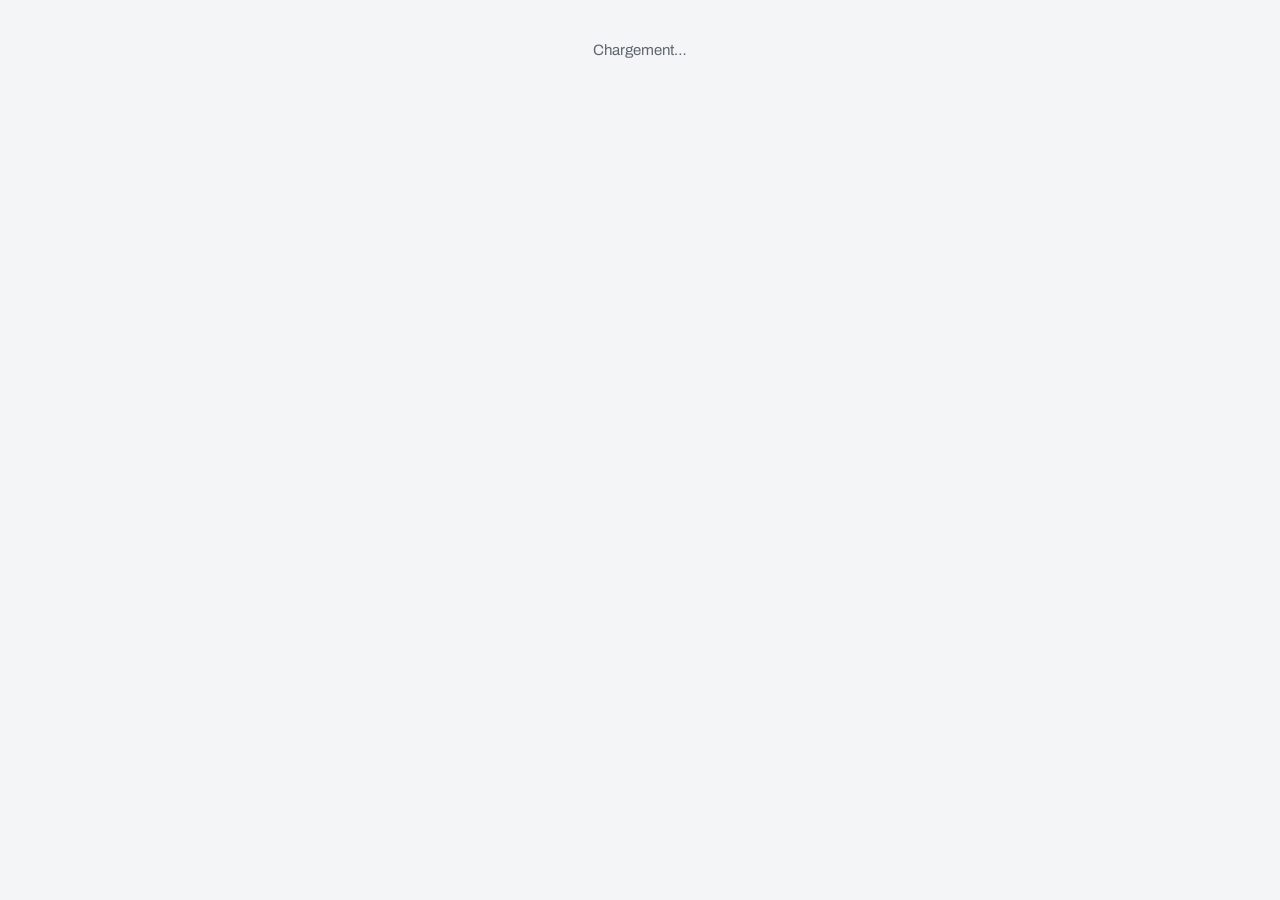
==== index.html @ 8e78c66f "Alfa Operations — application (fichiers racine)" ====
<!doctype html>
<html lang="fr">
<head>
<meta charset="utf-8">
<meta name="viewport" content="width=device-width, initial-scale=1, viewport-fit=cover">
<title>Alfa Operations</title>
<meta name="description" content="Suivi des surveys et du rebranding du réseau de stations-service">
<link rel="icon" href="data:image/svg+xml,%3Csvg xmlns='http://www.w3.org/2000/svg' viewBox='0 0 32 32'%3E%3Crect width='32' height='32' rx='7' fill='%23e8590c'/%3E%3Cpath d='M9 23V9h8a4 4 0 0 1 0 8h-4v6z' fill='%23fff'/%3E%3C/svg%3E">
<link rel="preconnect" href="https://fonts.googleapis.com">
<link href="https://fonts.googleapis.com/css2?family=Archivo:wght@400;500;600;700;800&display=swap" rel="stylesheet">
<link rel="stylesheet" href="https://cdnjs.cloudflare.com/ajax/libs/leaflet/1.9.4/leaflet.min.css">
<link rel="stylesheet" href="styles.css">
<script src="https://cdnjs.cloudflare.com/ajax/libs/leaflet/1.9.4/leaflet.min.js"></script>
<script src="https://cdn.jsdelivr.net/npm/@supabase/supabase-js@2.45.4/dist/umd/supabase.min.js"></script>
<script src="https://cdnjs.cloudflare.com/ajax/libs/xlsx/0.18.5/xlsx.full.min.js"></script>
<script src="config.js"></script>
</head>
<body>
<div id="app">
  <div class="boot">Chargement…</div>
</div>
<div id="toast" class="toast" hidden></div>
<div id="modal" class="modal" hidden><div class="modal-box" role="dialog" aria-modal="true"></div></div>
<div id="lightbox" class="lightbox" hidden><button class="lb-close" aria-label="Fermer">✕</button><img alt=""></div>
<script type="module" src="js/app.js"></script>
</body>
</html>
---- styles.css ----
:root{
  --bg:#f4f5f7; --panel:#ffffff; --ink:#15181d; --muted:#5f6670; --line:#e3e6ea;
  --brand:#e8590c; --brand-ink:#fff; --brand-soft:#fff1e8;
  --ok:#1f8f4e; --ok-soft:#e6f6ec; --warn:#b26a00; --warn-soft:#fff5dd; --bad:#c62828; --bad-soft:#fde8e8;
  --top:#171a1f; --top-ink:#fff;
  --radius:12px; --shadow:0 1px 2px rgba(0,0,0,.06),0 8px 24px rgba(0,0,0,.06);
  --font:"Archivo",system-ui,-apple-system,"Segoe UI",Roboto,sans-serif;
}
*{box-sizing:border-box}
[hidden]{display:none!important}
html,body{margin:0;height:100%}
body{font-family:var(--font);background:var(--bg);color:var(--ink);font-size:15px;line-height:1.45;-webkit-font-smoothing:antialiased}
a{color:var(--brand);text-decoration:none}
button,input,select,textarea{font:inherit;color:inherit}
h1,h2,h3,h4{margin:0;line-height:1.2}
.boot{padding:40px;text-align:center;color:var(--muted)}

/* ---------- layout ---------- */
.topbar{position:sticky;top:0;z-index:50;background:var(--top);color:var(--top-ink);display:flex;align-items:center;gap:14px;padding:0 16px;height:56px}
.topbar .brand{display:flex;align-items:center;gap:10px;font-weight:800;letter-spacing:.2px;white-space:nowrap}
.topbar .brand .logo{width:28px;height:28px;border-radius:7px;background:var(--brand);display:grid;place-items:center;font-weight:800}
.topbar .brand small{display:block;font-weight:500;font-size:11px;opacity:.7;letter-spacing:.6px;text-transform:uppercase}
.topbar nav{display:flex;gap:4px;margin-left:8px;overflow-x:auto}
.topbar nav a{color:#cfd3d9;padding:8px 12px;border-radius:8px;font-weight:600;font-size:14px;white-space:nowrap}
.topbar nav a.active,.topbar nav a:hover{background:#2a2e35;color:#fff}
.topbar .spacer{flex:1}
.topbar .user{display:flex;align-items:center;gap:10px;font-size:13px;color:#cfd3d9}
.topbar .user b{color:#fff}
.topbar .user .role{background:#2a2e35;padding:3px 8px;border-radius:999px;font-size:11px;text-transform:uppercase;letter-spacing:.5px}
.burger{display:none;background:none;border:0;color:#fff;font-size:22px;cursor:pointer}
.page{max-width:1280px;margin:0 auto;padding:20px 16px 60px}
.page.wide{max-width:none;padding:0}

/* ---------- common ---------- */
.card{background:var(--panel);border:1px solid var(--line);border-radius:var(--radius);box-shadow:var(--shadow)}
.card .card-h{display:flex;align-items:center;gap:10px;padding:12px 16px;border-bottom:1px solid var(--line);font-weight:700;font-size:13px;letter-spacing:.5px;text-transform:uppercase;color:var(--muted)}
.card .card-h .grow{flex:1}
.card .card-b{padding:16px}
.btn{display:inline-flex;align-items:center;gap:6px;border:1px solid var(--line);background:#fff;border-radius:9px;padding:8px 14px;font-weight:600;font-size:14px;cursor:pointer;white-space:nowrap}
.btn:hover{background:#f7f8fa}
.btn.primary{background:var(--brand);border-color:var(--brand);color:#fff}
.btn.primary:hover{background:#d14f0a}
.btn.danger{color:var(--bad);border-color:#f3c2c2}
.btn.sm{padding:5px 10px;font-size:13px}
.btn.ghost{border-color:transparent;background:transparent}
.btn[disabled]{opacity:.5;cursor:not-allowed}
.pill{display:inline-block;padding:2px 9px;border-radius:999px;font-size:12px;font-weight:700;background:#eef0f3;color:#3a3f47;white-space:nowrap}
.pill.ok{background:var(--ok-soft);color:var(--ok)}
.pill.warn{background:var(--warn-soft);color:var(--warn)}
.pill.bad{background:var(--bad-soft);color:var(--bad)}
.pill.brand{background:var(--brand-soft);color:var(--brand)}
.pill.lvl{background:#e9edf5;color:#2c4a86}
.muted{color:var(--muted)}
.small{font-size:13px}
.row{display:flex;gap:10px;align-items:center;flex-wrap:wrap}
.grid2{display:grid;grid-template-columns:1fr 1fr;gap:16px}
.grid3{display:grid;grid-template-columns:repeat(3,1fr);gap:16px}
@media (max-width:900px){.grid2,.grid3{grid-template-columns:1fr}}
.field{display:flex;flex-direction:column;gap:4px;margin-bottom:12px}
.field label{font-size:12px;font-weight:700;color:var(--muted);text-transform:uppercase;letter-spacing:.4px}
.field input,.field select,.field textarea{border:1px solid var(--line);border-radius:9px;padding:9px 11px;background:#fff;width:100%}
.field input:focus,.field select:focus,.field textarea:focus{outline:2px solid #ffd3b8;border-color:var(--brand)}
.field textarea{min-height:80px;resize:vertical}
.kv{display:grid;grid-template-columns:1fr 1fr;gap:0}
.kv .k{font-size:11px;font-weight:700;color:var(--muted);text-transform:uppercase;letter-spacing:.4px}
.kv .cell{padding:10px 12px;border-bottom:1px solid var(--line)}
.kv .v{font-weight:600}
@media (max-width:640px){.kv{grid-template-columns:1fr}}
table.tbl{width:100%;border-collapse:collapse;font-size:14px}
table.tbl th{text-align:left;font-size:11px;text-transform:uppercase;letter-spacing:.5px;color:var(--muted);padding:10px 10px;border-bottom:2px solid var(--line);background:#fafbfc;position:sticky;top:56px}
table.tbl td{padding:9px 10px;border-bottom:1px solid var(--line);vertical-align:top}
table.tbl tr:hover td{background:#fafbfc}
table.tbl tr.group td{background:#f0f2f5;font-weight:800;font-size:12px;text-transform:uppercase;letter-spacing:.5px}
.toast{position:fixed;left:50%;bottom:24px;transform:translateX(-50%);background:#1f232a;color:#fff;padding:10px 16px;border-radius:10px;z-index:200;box-shadow:var(--shadow);font-weight:600}
.toast.err{background:var(--bad)}
.modal{position:fixed;inset:0;background:rgba(10,12,16,.55);z-index:150;display:grid;place-items:center;padding:16px}
.modal-box{background:#fff;border-radius:14px;max-width:720px;width:100%;max-height:92vh;overflow:auto;padding:20px}
.modal-box h3{margin-bottom:12px}
.lightbox{position:fixed;inset:0;background:rgba(0,0,0,.92);z-index:300;display:grid;place-items:center}
.lightbox img{max-width:96vw;max-height:94vh;object-fit:contain}
.lb-close{position:absolute;top:14px;right:16px;background:#fff;border:0;border-radius:50%;width:38px;height:38px;font-size:18px;cursor:pointer}
.empty{padding:30px;text-align:center;color:var(--muted)}
.note{background:#fbfbfc;border-left:3px solid var(--brand);padding:10px 12px;border-radius:6px;font-style:italic;color:#3a3f47}
.warnbox{background:var(--warn-soft);border:1px solid #f1dfae;color:#6b4300;padding:10px 12px;border-radius:9px}

/* ---------- login ---------- */
.login{min-height:100vh;display:grid;place-items:center;background:linear-gradient(160deg,#171a1f,#2a2e35)}
.login .box{background:#fff;border-radius:16px;padding:32px;width:min(420px,94vw);box-shadow:0 20px 60px rgba(0,0,0,.4)}
.login .box h1{font-size:22px;margin-bottom:4px}
.login .box p.sub{color:var(--muted);margin:0 0 20px}
.login .err{color:var(--bad);font-weight:600;margin:8px 0}

/* ---------- map page ---------- */
.mapwrap{display:grid;grid-template-columns:380px 1fr;height:calc(100vh - 56px)}
.side{border-right:1px solid var(--line);background:#fff;display:flex;flex-direction:column;min-height:0}
.side .kpis{display:grid;grid-template-columns:repeat(3,1fr);border-bottom:1px solid var(--line)}
.side .kpis div{padding:12px 10px;text-align:center;border-right:1px solid var(--line)}
.side .kpis div:last-child{border-right:0}
.side .kpis b{display:block;font-size:22px;font-weight:800}
.side .kpis span{font-size:11px;text-transform:uppercase;letter-spacing:.5px;color:var(--muted)}
.side .filters{padding:10px 12px;border-bottom:1px solid var(--line);display:grid;grid-template-columns:1fr 1fr;gap:8px}
.side .filters input,.side .filters select{border:1px solid var(--line);border-radius:8px;padding:7px 9px;width:100%;font-size:13px}
.side .filters .full{grid-column:1/-1}
.side .list{overflow:auto;flex:1}
.srow{display:flex;align-items:center;gap:10px;padding:10px 12px;border-bottom:1px solid var(--line);cursor:pointer}
.srow:hover{background:#fafbfc}
.srow .dot{width:10px;height:10px;border-radius:50%;flex:none}
.srow .nm{font-weight:700;font-size:14px}
.srow .sub{font-size:12px;color:var(--muted)}
.srow .grow{flex:1;min-width:0}
.srow .pill{font-size:11px}
#map{height:100%;background:#dfe3e8}
.leaflet-popup-content{font-family:var(--font);font-size:13px}
.leaflet-popup-content b{font-size:14px}
@media (max-width:900px){
  .mapwrap{grid-template-columns:1fr;grid-template-rows:auto 1fr;height:auto}
  .side{max-height:46vh}
  #map{height:54vh}
  .burger{display:block}
  .topbar nav{display:none;position:absolute;top:56px;left:0;right:0;background:var(--top);flex-direction:column;padding:8px}
  .topbar nav.open{display:flex}
  .topbar .user span.nm,.topbar .user .role{display:none}
  .topbar .brand small{display:none}
  .topbar .user .btn{padding:5px 7px;font-size:12px}
}

/* ---------- station page ---------- */
.st-head{display:flex;align-items:flex-start;gap:16px;flex-wrap:wrap;margin-bottom:16px}
.st-head h1{font-size:26px;font-weight:800}
.st-head .meta{color:var(--muted);margin-top:4px}
.st-head .actions{margin-left:auto;display:flex;gap:8px;flex-wrap:wrap}
.sec{margin-bottom:16px}
.sec .sec-h{display:flex;align-items:center;gap:8px;padding:10px 14px;background:#f7f8fa;border-bottom:1px solid var(--line);font-weight:800;font-size:12px;text-transform:uppercase;letter-spacing:.6px;color:#3a3f47}
.sec .sec-b{padding:4px 0}
.fields{display:grid;grid-template-columns:1fr 1fr}
.fields .f{padding:10px 14px;border-bottom:1px solid var(--line)}
.fields .f .k{font-size:11px;font-weight:700;color:var(--muted);text-transform:uppercase;letter-spacing:.4px}
.fields .f .v{font-weight:600;word-break:break-word}
@media (max-width:640px){.fields{grid-template-columns:1fr}}
.gallery{display:grid;grid-template-columns:repeat(auto-fill,minmax(150px,1fr));gap:10px;padding:14px}
.gallery .g{position:relative;border:1px solid var(--line);border-radius:10px;overflow:hidden;background:#f0f2f5;aspect-ratio:4/3;cursor:zoom-in}
.gallery .g img{width:100%;height:100%;object-fit:cover;display:block}
.gallery .g .cap{position:absolute;left:0;right:0;bottom:0;background:rgba(0,0,0,.55);color:#fff;font-size:11px;padding:4px 6px;white-space:nowrap;overflow:hidden;text-overflow:ellipsis}
.gallery .g .del{position:absolute;top:4px;right:4px;background:#fff;border:0;border-radius:50%;width:24px;height:24px;cursor:pointer;font-size:12px}
.doclist{padding:6px 14px}
.doclist .d{display:flex;align-items:center;gap:10px;padding:8px 0;border-bottom:1px solid var(--line)}
.doclist .d .ic{width:34px;height:34px;border-radius:8px;background:var(--bad-soft);color:var(--bad);display:grid;place-items:center;font-weight:800;font-size:11px}
.doclist .d .grow{flex:1;min-width:0}
.doclist .d .nm{font-weight:600;overflow:hidden;text-overflow:ellipsis;white-space:nowrap}
.hist .h{padding:8px 14px;border-bottom:1px solid var(--line);font-size:13px}
.hist .h .when{color:var(--muted);font-size:12px}

/* ---------- fiche editor ---------- */
.fed .sec-ed{border:1px solid var(--line);border-radius:10px;padding:12px;margin-bottom:12px;background:#fafbfc}
.fed .sec-ed .trow{display:grid;grid-template-columns:1fr 1.4fr auto;gap:6px;margin-bottom:6px}
.fed .sec-ed input,.fed .sec-ed textarea{border:1px solid var(--line);border-radius:8px;padding:7px 9px;width:100%;font-size:14px}
.fed .sec-ed .st{display:flex;gap:6px;align-items:center;margin-bottom:8px}
.fed .sec-ed .st input{font-weight:700}

/* ---------- admin ---------- */
.tabs{display:flex;gap:4px;border-bottom:1px solid var(--line);margin-bottom:16px}
.tabs button{background:none;border:0;padding:10px 14px;font-weight:700;color:var(--muted);border-bottom:2px solid transparent;cursor:pointer}
.tabs button.active{color:var(--brand);border-bottom-color:var(--brand)}
.legend{display:flex;gap:10px;flex-wrap:wrap;font-size:12px;color:var(--muted)}
.legend i{display:inline-block;width:10px;height:10px;border-radius:50%;margin-right:4px}
.print-only{display:none}
@media print{.topbar,.filters,.actions,.print-hide{display:none!important}.page{padding:0}.card{box-shadow:none}}
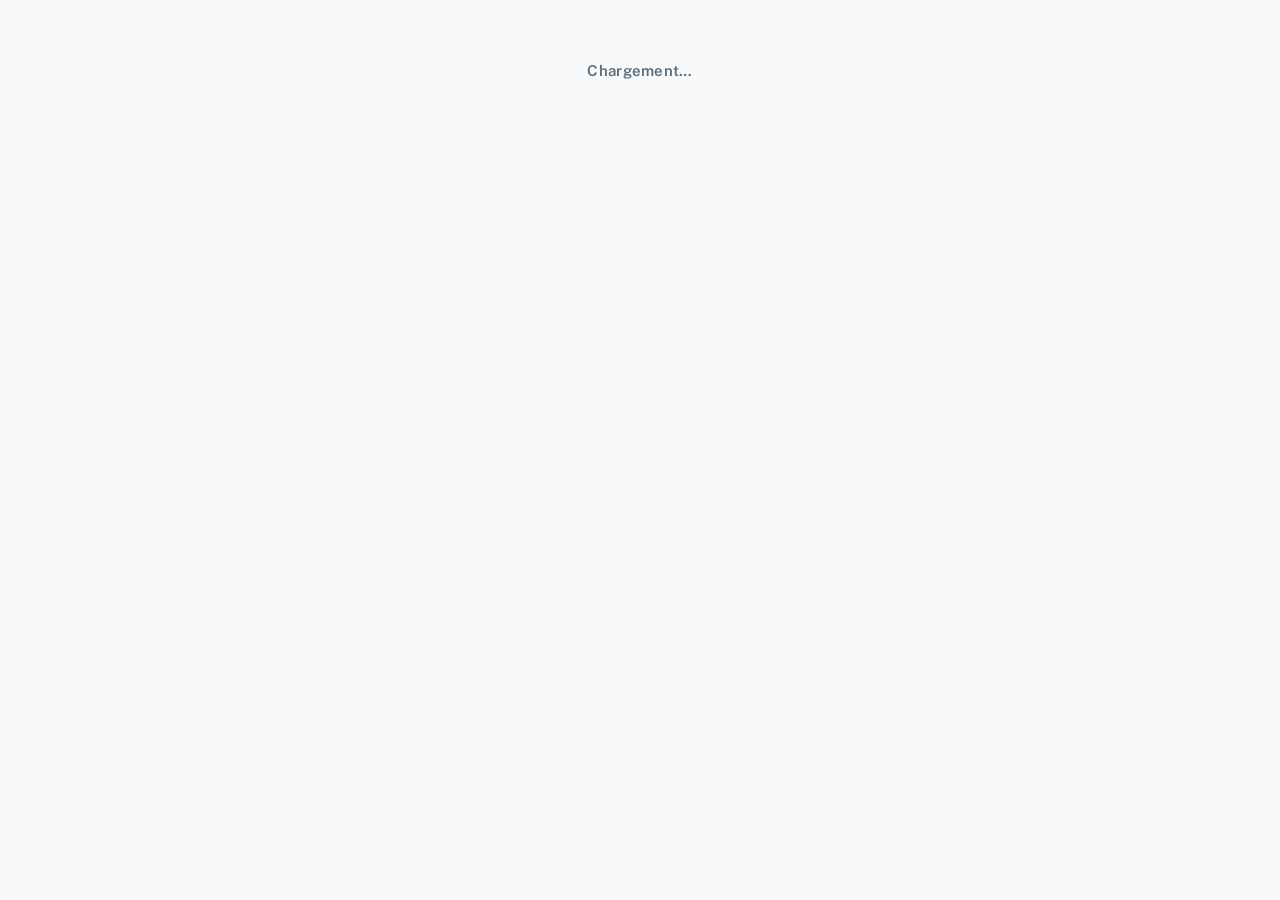
==== commit 5dd0a5c8: "Design ALFA : charte, logo, carte plein écran" ====
--- a/index.html
+++ b/index.html
@@ -4,16 +4,19 @@
 <meta charset="utf-8">
 <meta name="viewport" content="width=device-width, initial-scale=1, viewport-fit=cover">
 <title>Alfa Operations</title>
-<meta name="description" content="Suivi des surveys et du rebranding du réseau de stations-service">
-<link rel="icon" href="data:image/svg+xml,%3Csvg xmlns='http://www.w3.org/2000/svg' viewBox='0 0 32 32'%3E%3Crect width='32' height='32' rx='7' fill='%23e8590c'/%3E%3Cpath d='M9 23V9h8a4 4 0 0 1 0 8h-4v6z' fill='%23fff'/%3E%3C/svg%3E">
+<meta name="description" content="ALFA — suivi des surveys et du rebranding du réseau de stations-service">
+<meta name="theme-color" content="#00263E">
+<link rel="icon" type="image/png" href="img/favicon.png">
+<link rel="apple-touch-icon" href="img/apple-touch-icon.png">
 <link rel="preconnect" href="https://fonts.googleapis.com">
-<link href="https://fonts.googleapis.com/css2?family=Archivo:wght@400;500;600;700;800&display=swap" rel="stylesheet">
+<link rel="preconnect" href="https://fonts.gstatic.com" crossorigin>
+<link href="https://fonts.googleapis.com/css2?family=Public+Sans:wght@400;600;700;800&display=swap" rel="stylesheet">
 <link rel="stylesheet" href="https://cdnjs.cloudflare.com/ajax/libs/leaflet/1.9.4/leaflet.min.css">
-<link rel="stylesheet" href="styles.css">
+<link rel="stylesheet" href="styles.css?v=2">
 <script src="https://cdnjs.cloudflare.com/ajax/libs/leaflet/1.9.4/leaflet.min.js"></script>
 <script src="https://cdn.jsdelivr.net/npm/@supabase/supabase-js@2.45.4/dist/umd/supabase.min.js"></script>
 <script src="https://cdnjs.cloudflare.com/ajax/libs/xlsx/0.18.5/xlsx.full.min.js"></script>
-<script src="config.js"></script>
+<script src="config.js?v=2"></script>
 </head>
 <body>
 <div id="app">
--- a/styles.css
+++ b/styles.css
@@ -1,167 +1,289 @@
+/* =====================================================================
+   Alfa Operations — charte ALFA (Safety Red · Carbon Blue · Signal Blue ·
+   Titanium Gray · Reflective White) appliquée au design « Réseau Stations »
+   ===================================================================== */
 :root{
-  --bg:#f4f5f7; --panel:#ffffff; --ink:#15181d; --muted:#5f6670; --line:#e3e6ea;
-  --brand:#e8590c; --brand-ink:#fff; --brand-soft:#fff1e8;
-  --ok:#1f8f4e; --ok-soft:#e6f6ec; --warn:#b26a00; --warn-soft:#fff5dd; --bad:#c62828; --bad-soft:#fde8e8;
-  --top:#171a1f; --top-ink:#fff;
-  --radius:12px; --shadow:0 1px 2px rgba(0,0,0,.06),0 8px 24px rgba(0,0,0,.06);
-  --font:"Archivo",system-ui,-apple-system,"Segoe UI",Roboto,sans-serif;
+  /* marque */
+  --red:#E4002B; --red-dark:#B80022; --carbon:#00263E; --carbon-2:#0E3A58; --signal:#00A3E0; --gray:#AFAFAF;
+  /* surfaces claires (présentations / fiches) */
+  --paper:#F7F9FA; --panel:#FFFFFF; --tint:#EEF3F7; --line:#D2D9DF; --ink:#0F2437; --body:#3F4F5C; --muted:#5D6D7A;
+  /* statuts */
+  --ok:#1E7D4E; --ok-bright:#31A96C; --ok-soft:#E4F2EA; --ok-line:#BBDCC9;
+  --todo:#B86E00; --todo-bright:#F08A24; --todo-soft:#FFF4E0; --todo-line:#E9B45C;
+  --bad:#C0392B; --bad-soft:#FDE8E8;
+  /* verre sombre (carte) */
+  --bg:#071019; --glass:rgba(4,24,38,.88); --glass-line:rgba(255,255,255,.10); --glass-text:#E8EFF5; --glass-dim:#9DB0BF; --glass-hover:rgba(255,255,255,.08);
+  --radius:12px; --shadow:0 1px 2px rgba(15,36,55,.06),0 10px 30px rgba(15,36,55,.10);
+  --font:"Public Sans",system-ui,-apple-system,"Segoe UI",Roboto,Arial,sans-serif;
+  --top-h:60px;
+  /* alias conservés pour l'ancien code */
+  --brand:var(--red); --brand-ink:#fff; --brand-soft:#FBE3E8; --warn:var(--todo); --warn-soft:var(--todo-soft); --top:var(--carbon); --top-ink:#fff;
 }
 *{box-sizing:border-box}
 [hidden]{display:none!important}
 html,body{margin:0;height:100%}
-body{font-family:var(--font);background:var(--bg);color:var(--ink);font-size:15px;line-height:1.45;-webkit-font-smoothing:antialiased}
-a{color:var(--brand);text-decoration:none}
+body{font-family:var(--font);background:var(--paper);color:var(--ink);font-size:15px;line-height:1.45;-webkit-font-smoothing:antialiased}
+body.on-map{background:var(--bg);overflow:hidden}
+a{color:var(--signal);text-decoration:none}
+a:hover{text-decoration:underline}
 button,input,select,textarea{font:inherit;color:inherit}
 h1,h2,h3,h4{margin:0;line-height:1.2}
-.boot{padding:40px;text-align:center;color:var(--muted)}
-
-/* ---------- layout ---------- */
-.topbar{position:sticky;top:0;z-index:50;background:var(--top);color:var(--top-ink);display:flex;align-items:center;gap:14px;padding:0 16px;height:56px}
-.topbar .brand{display:flex;align-items:center;gap:10px;font-weight:800;letter-spacing:.2px;white-space:nowrap}
-.topbar .brand .logo{width:28px;height:28px;border-radius:7px;background:var(--brand);display:grid;place-items:center;font-weight:800}
-.topbar .brand small{display:block;font-weight:500;font-size:11px;opacity:.7;letter-spacing:.6px;text-transform:uppercase}
-.topbar nav{display:flex;gap:4px;margin-left:8px;overflow-x:auto}
-.topbar nav a{color:#cfd3d9;padding:8px 12px;border-radius:8px;font-weight:600;font-size:14px;white-space:nowrap}
-.topbar nav a.active,.topbar nav a:hover{background:#2a2e35;color:#fff}
-.topbar .spacer{flex:1}
-.topbar .user{display:flex;align-items:center;gap:10px;font-size:13px;color:#cfd3d9}
-.topbar .user b{color:#fff}
-.topbar .user .role{background:#2a2e35;padding:3px 8px;border-radius:999px;font-size:11px;text-transform:uppercase;letter-spacing:.5px}
-.burger{display:none;background:none;border:0;color:#fff;font-size:22px;cursor:pointer}
-.page{max-width:1280px;margin:0 auto;padding:20px 16px 60px}
+.boot{padding:60px 20px;text-align:center;color:var(--muted);font-weight:600;letter-spacing:.3px}
+.eyebrow{font-size:12px;font-weight:800;letter-spacing:2.5px;text-transform:uppercase;color:var(--red)}
+
+/* ---------- barre du haut (verre sur la carte, carbone ailleurs) ---------- */
+.topbar{position:fixed;top:0;left:0;right:0;z-index:1000;height:var(--top-h);display:flex;align-items:center;gap:16px;padding:0 18px;
+  background:var(--carbon);color:#fff;border-bottom:1px solid rgba(255,255,255,.08);box-shadow:0 6px 24px rgba(0,38,62,.25)}
+body.on-map .topbar{background:linear-gradient(180deg,rgba(4,20,32,.94),rgba(4,20,32,.80));backdrop-filter:blur(14px);-webkit-backdrop-filter:blur(14px);border-bottom:1px solid var(--glass-line);box-shadow:none}
+.topbar .brand{display:flex;align-items:center;gap:12px;color:#fff;white-space:nowrap;text-decoration:none}
+.topbar .brand:hover{text-decoration:none}
+.topbar .brand img{height:20px;width:auto;display:block}
+.topbar .brand .sep{width:1px;height:26px;background:rgba(255,255,255,.22)}
+.topbar .brand h1{font-size:15.5px;font-weight:800;letter-spacing:.2px;line-height:1.1}
+.topbar .brand h1 small{display:block;font-size:10.5px;font-weight:600;color:var(--glass-dim);letter-spacing:1.2px;text-transform:uppercase;margin-top:3px}
+.top-gauge{flex:1;max-width:360px;min-width:120px;display:flex;align-items:center;gap:10px;margin-left:8px}
+.tg-bar{flex:1;height:8px;background:rgba(255,255,255,.14);border-radius:4px;overflow:hidden}
+.tg-fill{height:100%;width:0;background:linear-gradient(90deg,var(--red),#FF4D6D);border-radius:4px;transition:width .6s ease}
+.tg-label{font-size:12.5px;color:var(--glass-text);white-space:nowrap;font-variant-numeric:tabular-nums;font-weight:700}
+.topbar nav{display:flex;gap:6px;margin-left:auto}
+.topbar nav a,.topbar .user .btn{background:rgba(255,255,255,.07);border:1px solid rgba(255,255,255,.12);color:var(--glass-text);padding:7px 13px;border-radius:8px;font-size:12.5px;font-weight:700;white-space:nowrap;text-decoration:none;cursor:pointer;line-height:1.3}
+.topbar nav a:hover,.topbar .user .btn:hover{border-color:var(--signal);color:#fff;background:rgba(255,255,255,.12);text-decoration:none}
+.topbar nav a.active{background:var(--red);border-color:var(--red);color:#fff}
+.topbar .spacer{display:none}
+.topbar .user{display:flex;align-items:center;gap:8px;font-size:12.5px;color:var(--glass-dim);padding-left:10px;margin-left:4px;border-left:1px solid rgba(255,255,255,.14)}
+.topbar .user b{color:#fff;font-weight:700}
+.topbar .user .role{background:rgba(0,163,224,.22);color:#9FDBF5;padding:2px 8px;border-radius:999px;font-size:10.5px;text-transform:uppercase;letter-spacing:.8px;font-weight:800}
+.burger{display:none;background:rgba(255,255,255,.07);border:1px solid rgba(255,255,255,.12);color:#fff;font-size:18px;cursor:pointer;border-radius:8px;width:38px;height:36px}
+#view{padding-top:var(--top-h)}
+body.on-map #view{padding-top:0}
+.page{max-width:1280px;margin:0 auto;padding:26px 20px 70px}
 .page.wide{max-width:none;padding:0}
-
-/* ---------- common ---------- */
+.page h1.title{font-size:26px;font-weight:800;color:var(--carbon);letter-spacing:-.2px}
+.page h1.title .n{font-size:15px;font-weight:600;color:var(--muted);margin-left:6px}
+.page-head{display:flex;align-items:flex-end;gap:12px;flex-wrap:wrap;margin-bottom:18px}
+.page-head .grow{flex:1}
+.page-head .rule{width:54px;height:5px;background:var(--red);border-radius:3px;margin-top:10px}
+
+/* ---------- composants communs ---------- */
 .card{background:var(--panel);border:1px solid var(--line);border-radius:var(--radius);box-shadow:var(--shadow)}
-.card .card-h{display:flex;align-items:center;gap:10px;padding:12px 16px;border-bottom:1px solid var(--line);font-weight:700;font-size:13px;letter-spacing:.5px;text-transform:uppercase;color:var(--muted)}
+.card>.card-h:first-child{border-radius:var(--radius) var(--radius) 0 0}
+.card>table.tbl:first-child th:first-child{border-top-left-radius:var(--radius)}.card>table.tbl:first-child th:last-child{border-top-right-radius:var(--radius)}
+.card .card-h{display:flex;align-items:center;gap:10px;padding:11px 16px;border-bottom:1px solid var(--line);font-weight:800;font-size:12px;letter-spacing:1.2px;text-transform:uppercase;color:var(--carbon);background:var(--tint)}
 .card .card-h .grow{flex:1}
 .card .card-b{padding:16px}
-.btn{display:inline-flex;align-items:center;gap:6px;border:1px solid var(--line);background:#fff;border-radius:9px;padding:8px 14px;font-weight:600;font-size:14px;cursor:pointer;white-space:nowrap}
-.btn:hover{background:#f7f8fa}
-.btn.primary{background:var(--brand);border-color:var(--brand);color:#fff}
-.btn.primary:hover{background:#d14f0a}
-.btn.danger{color:var(--bad);border-color:#f3c2c2}
-.btn.sm{padding:5px 10px;font-size:13px}
+.btn{display:inline-flex;align-items:center;gap:6px;border:1px solid var(--line);background:#fff;color:var(--carbon);border-radius:9px;padding:8px 14px;font-weight:700;font-size:13.5px;cursor:pointer;white-space:nowrap;text-decoration:none;line-height:1.3}
+.btn:hover{border-color:var(--carbon);text-decoration:none;background:#fff}
+.btn.primary{background:var(--red);border-color:var(--red);color:#fff}
+.btn.primary:hover{background:var(--red-dark);border-color:var(--red-dark)}
+.btn.dark{background:var(--carbon);border-color:var(--carbon);color:#fff}
+.btn.dark:hover{background:var(--carbon-2);border-color:var(--carbon-2)}
+.btn.danger{color:var(--bad);border-color:#F3C2C2}
+.btn.danger:hover{background:var(--bad-soft);border-color:var(--bad)}
+.btn.sm{padding:5px 10px;font-size:12.5px}
 .btn.ghost{border-color:transparent;background:transparent}
 .btn[disabled]{opacity:.5;cursor:not-allowed}
-.pill{display:inline-block;padding:2px 9px;border-radius:999px;font-size:12px;font-weight:700;background:#eef0f3;color:#3a3f47;white-space:nowrap}
+.pill{display:inline-block;padding:3px 10px;border-radius:999px;font-size:11.5px;font-weight:800;letter-spacing:.3px;background:var(--tint);color:var(--body);white-space:nowrap;line-height:1.3}
 .pill.ok{background:var(--ok-soft);color:var(--ok)}
-.pill.warn{background:var(--warn-soft);color:var(--warn)}
+.pill.warn{background:var(--todo-soft);color:var(--todo);border:1px solid var(--todo-line)}
 .pill.bad{background:var(--bad-soft);color:var(--bad)}
-.pill.brand{background:var(--brand-soft);color:var(--brand)}
-.pill.lvl{background:#e9edf5;color:#2c4a86}
+.pill.brand{background:var(--brand-soft);color:var(--red)}
+.pill.lvl{background:var(--carbon);color:#fff;letter-spacing:1px}
+.pill.lvl::before{content:"";display:inline-block;width:7px;height:7px;background:var(--red);transform:skewX(-14deg);margin-right:7px;vertical-align:1px}
 .muted{color:var(--muted)}
 .small{font-size:13px}
 .row{display:flex;gap:10px;align-items:center;flex-wrap:wrap}
 .grid2{display:grid;grid-template-columns:1fr 1fr;gap:16px}
 .grid3{display:grid;grid-template-columns:repeat(3,1fr);gap:16px}
 @media (max-width:900px){.grid2,.grid3{grid-template-columns:1fr}}
-.field{display:flex;flex-direction:column;gap:4px;margin-bottom:12px}
-.field label{font-size:12px;font-weight:700;color:var(--muted);text-transform:uppercase;letter-spacing:.4px}
-.field input,.field select,.field textarea{border:1px solid var(--line);border-radius:9px;padding:9px 11px;background:#fff;width:100%}
-.field input:focus,.field select:focus,.field textarea:focus{outline:2px solid #ffd3b8;border-color:var(--brand)}
+.field{display:flex;flex-direction:column;gap:5px;margin-bottom:12px}
+.field label{font-size:11.5px;font-weight:800;color:var(--muted);text-transform:uppercase;letter-spacing:.8px}
+.field input,.field select,.field textarea{border:1px solid var(--line);border-radius:9px;padding:9px 11px;background:#fff;width:100%;color:var(--ink)}
+.field input:focus,.field select:focus,.field textarea:focus{outline:2px solid rgba(0,163,224,.35);border-color:var(--signal)}
 .field textarea{min-height:80px;resize:vertical}
 .kv{display:grid;grid-template-columns:1fr 1fr;gap:0}
-.kv .k{font-size:11px;font-weight:700;color:var(--muted);text-transform:uppercase;letter-spacing:.4px}
-.kv .cell{padding:10px 12px;border-bottom:1px solid var(--line)}
-.kv .v{font-weight:600}
+.kv .k{font-size:11px;font-weight:800;color:var(--muted);text-transform:uppercase;letter-spacing:.6px}
+.kv .cell{padding:11px 16px;border-bottom:1px solid #EEF1F4}
+.kv .v{font-weight:600;color:var(--ink);margin-top:2px}
 @media (max-width:640px){.kv{grid-template-columns:1fr}}
 table.tbl{width:100%;border-collapse:collapse;font-size:14px}
-table.tbl th{text-align:left;font-size:11px;text-transform:uppercase;letter-spacing:.5px;color:var(--muted);padding:10px 10px;border-bottom:2px solid var(--line);background:#fafbfc;position:sticky;top:56px}
-table.tbl td{padding:9px 10px;border-bottom:1px solid var(--line);vertical-align:top}
-table.tbl tr:hover td{background:#fafbfc}
-table.tbl tr.group td{background:#f0f2f5;font-weight:800;font-size:12px;text-transform:uppercase;letter-spacing:.5px}
-.toast{position:fixed;left:50%;bottom:24px;transform:translateX(-50%);background:#1f232a;color:#fff;padding:10px 16px;border-radius:10px;z-index:200;box-shadow:var(--shadow);font-weight:600}
-.toast.err{background:var(--bad)}
-.modal{position:fixed;inset:0;background:rgba(10,12,16,.55);z-index:150;display:grid;place-items:center;padding:16px}
-.modal-box{background:#fff;border-radius:14px;max-width:720px;width:100%;max-height:92vh;overflow:auto;padding:20px}
-.modal-box h3{margin-bottom:12px}
-.lightbox{position:fixed;inset:0;background:rgba(0,0,0,.92);z-index:300;display:grid;place-items:center}
-.lightbox img{max-width:96vw;max-height:94vh;object-fit:contain}
+table.tbl th{text-align:left;font-size:11px;text-transform:uppercase;letter-spacing:.9px;color:#fff;padding:10px 12px;background:var(--carbon);position:sticky;top:var(--top-h);z-index:2}
+table.tbl td{padding:9px 12px;border-bottom:1px solid var(--line);vertical-align:top;color:var(--ink)}
+table.tbl tr:hover td{background:var(--tint)}
+table.tbl tr.group td{background:#E6ECF1;color:var(--carbon);font-weight:800;font-size:11.5px;text-transform:uppercase;letter-spacing:1.2px;padding:7px 12px}
+table.tbl tr.group td::before{content:"";display:inline-block;width:8px;height:8px;background:var(--red);transform:skewX(-14deg);margin-right:9px}
+table.tbl td a{color:var(--carbon)}
+table.tbl td a:hover{color:var(--signal)}
+.toast{position:fixed;left:50%;bottom:24px;transform:translateX(-50%);background:var(--carbon);color:#fff;padding:11px 18px;border-radius:10px;z-index:4000;box-shadow:0 12px 32px rgba(0,0,0,.35);font-weight:700;border-left:4px solid var(--signal)}
+.toast.err{background:#7A1E12;border-left-color:#FF6B6B}
+.modal{position:fixed;inset:0;background:rgba(0,38,62,.55);backdrop-filter:blur(3px);z-index:3000;display:grid;place-items:center;padding:16px}
+.modal-box{background:#fff;border-radius:14px;max-width:720px;width:100%;max-height:92vh;overflow:auto;padding:22px;box-shadow:0 30px 80px rgba(0,0,0,.4)}
+.modal-box h3{margin-bottom:14px;font-size:18px;color:var(--carbon);padding-left:14px;border-left:4px solid var(--red)}
+.lightbox{position:fixed;inset:0;background:rgba(4,11,13,.93);z-index:3500;display:grid;place-items:center}
+.lightbox img{max-width:96vw;max-height:94vh;object-fit:contain;border-radius:8px;box-shadow:0 24px 70px rgba(0,0,0,.65)}
 .lb-close{position:absolute;top:14px;right:16px;background:#fff;border:0;border-radius:50%;width:38px;height:38px;font-size:18px;cursor:pointer}
 .empty{padding:30px;text-align:center;color:var(--muted)}
-.note{background:#fbfbfc;border-left:3px solid var(--brand);padding:10px 12px;border-radius:6px;font-style:italic;color:#3a3f47}
-.warnbox{background:var(--warn-soft);border:1px solid #f1dfae;color:#6b4300;padding:10px 12px;border-radius:9px}
-
-/* ---------- login ---------- */
-.login{min-height:100vh;display:grid;place-items:center;background:linear-gradient(160deg,#171a1f,#2a2e35)}
-.login .box{background:#fff;border-radius:16px;padding:32px;width:min(420px,94vw);box-shadow:0 20px 60px rgba(0,0,0,.4)}
-.login .box h1{font-size:22px;margin-bottom:4px}
-.login .box p.sub{color:var(--muted);margin:0 0 20px}
-.login .err{color:var(--bad);font-weight:600;margin:8px 0}
-
-/* ---------- map page ---------- */
-.mapwrap{display:grid;grid-template-columns:380px 1fr;height:calc(100vh - 56px)}
-.side{border-right:1px solid var(--line);background:#fff;display:flex;flex-direction:column;min-height:0}
-.side .kpis{display:grid;grid-template-columns:repeat(3,1fr);border-bottom:1px solid var(--line)}
-.side .kpis div{padding:12px 10px;text-align:center;border-right:1px solid var(--line)}
-.side .kpis div:last-child{border-right:0}
-.side .kpis b{display:block;font-size:22px;font-weight:800}
-.side .kpis span{font-size:11px;text-transform:uppercase;letter-spacing:.5px;color:var(--muted)}
-.side .filters{padding:10px 12px;border-bottom:1px solid var(--line);display:grid;grid-template-columns:1fr 1fr;gap:8px}
-.side .filters input,.side .filters select{border:1px solid var(--line);border-radius:8px;padding:7px 9px;width:100%;font-size:13px}
-.side .filters .full{grid-column:1/-1}
-.side .list{overflow:auto;flex:1}
-.srow{display:flex;align-items:center;gap:10px;padding:10px 12px;border-bottom:1px solid var(--line);cursor:pointer}
-.srow:hover{background:#fafbfc}
-.srow .dot{width:10px;height:10px;border-radius:50%;flex:none}
-.srow .nm{font-weight:700;font-size:14px}
-.srow .sub{font-size:12px;color:var(--muted)}
-.srow .grow{flex:1;min-width:0}
-.srow .pill{font-size:11px}
-#map{height:100%;background:#dfe3e8}
+.note{background:var(--tint);border-left:3px solid var(--signal);padding:10px 12px;border-radius:6px;font-style:italic;color:var(--body)}
+.warnbox{background:var(--todo-soft);border:1px solid var(--todo-line);color:#6B4300;padding:10px 12px;border-radius:9px}
+
+/* ---------- connexion (couverture rouge ALFA) ---------- */
+.login{min-height:100vh;display:grid;place-items:center;background:var(--red);position:relative;overflow:hidden;padding:24px}
+.login::before{content:"";position:absolute;inset:auto -10% -30% -10%;height:60%;background:linear-gradient(180deg,rgba(0,0,0,0),rgba(0,0,0,.22));pointer-events:none}
+.login .cover{position:relative;display:flex;flex-direction:column;align-items:center;gap:34px;width:100%}
+.login .cover img{width:min(360px,70vw);height:auto;display:block}
+.login .cover > .sub{font-size:14px;font-weight:700;letter-spacing:5px;text-transform:uppercase;color:#FBE3E8;text-align:center}
+.login .box{background:#fff;border-radius:16px;padding:30px;width:min(420px,94vw);box-shadow:0 30px 80px rgba(0,0,0,.35)}
+.login .box h1{font-size:21px;margin-bottom:3px;color:var(--carbon)}
+.login .box p.sub{color:var(--muted);margin:0 0 18px;font-size:13.5px}
+.login .err{color:var(--bad);font-weight:700;margin:8px 0}
+.login .foot{font-size:12px;letter-spacing:2px;text-transform:uppercase;color:#FBE3E8;opacity:.9}
+
+/* ---------- carte plein écran + panneau de verre ---------- */
+#map{position:fixed;inset:0;z-index:0;background:var(--bg)}
+.leaflet-container{font-family:var(--font)}
+.side{position:fixed;top:calc(var(--top-h) + 14px);left:16px;bottom:16px;width:372px;z-index:900;display:flex;flex-direction:column;
+  background:var(--glass);backdrop-filter:blur(16px);-webkit-backdrop-filter:blur(16px);border:1px solid var(--glass-line);border-radius:16px;
+  box-shadow:0 18px 50px rgba(0,0,0,.45);overflow:hidden;color:var(--glass-text);transition:transform .28s ease,opacity .28s ease}
+.side.hidden{transform:translateX(-115%);opacity:0;pointer-events:none}
+.side-head{padding:14px 14px 12px;border-bottom:1px solid var(--glass-line)}
+.stats{display:flex;gap:8px}
+.stat{flex:1;background:rgba(255,255,255,.06);border:1px solid var(--glass-line);border-radius:10px;padding:9px 8px;text-align:center}
+.stat b{display:block;font-size:20px;font-weight:800;color:#fff;font-variant-numeric:tabular-nums;line-height:1.1}
+.stat span{font-size:10px;color:var(--glass-dim);text-transform:uppercase;letter-spacing:.8px;font-weight:700}
+.stat.s-ok b{color:#5CC98E}
+.stat.s-no b{color:#F6A95C}
+.side-filters{padding:12px 14px;border-bottom:1px solid var(--glass-line);display:flex;flex-direction:column;gap:8px}
+.side-filters input[type=search]{width:100%;padding:10px 13px;border:1px solid var(--glass-line);border-radius:9px;font-size:14px;background:rgba(255,255,255,.07);color:#fff}
+.side-filters input[type=search]::placeholder{color:var(--glass-dim)}
+.side-filters input[type=search]:focus{outline:2px solid var(--signal);border-color:transparent}
+.filter-row{display:flex;gap:7px}
+.side-filters select{flex:1;min-width:0;padding:8px 8px;border:1px solid var(--glass-line);border-radius:8px;font-size:12.5px;background:rgba(255,255,255,.07);color:var(--glass-text);cursor:pointer}
+.side-filters select option{background:#0E2A3F;color:#fff}
+.chiprow{display:flex;gap:6px}
+.chip{flex:1;border:1px solid var(--glass-line);background:transparent;color:var(--glass-dim);padding:7px 4px;border-radius:8px;font-size:12px;font-weight:800;cursor:pointer;text-align:center;letter-spacing:.3px}
+.chip:hover{color:#fff;border-color:rgba(255,255,255,.3)}
+.chip.on{background:var(--red);color:#fff;border-color:var(--red)}
+.legend{display:flex;gap:14px;font-size:11.5px;color:var(--glass-dim);padding-top:2px;align-items:center;flex-wrap:wrap}
+.legend .count{margin-left:auto;font-variant-numeric:tabular-nums}
+.ldot{display:inline-block;width:9px;height:9px;border-radius:50%;margin-right:5px;vertical-align:-1px}
+.ldot.g{background:var(--ok-bright)}.ldot.r{background:var(--todo-bright)}
+.side-list{flex:1;overflow-y:auto;padding:8px}
+.side-list::-webkit-scrollbar{width:9px}
+.side-list::-webkit-scrollbar-thumb{background:rgba(255,255,255,.16);border-radius:5px}
+.srow{display:flex;align-items:center;gap:11px;padding:10px 11px;border-radius:10px;cursor:pointer}
+.srow:hover{background:var(--glass-hover)}
+.sdot{width:11px;height:11px;border-radius:50%;flex-shrink:0;box-shadow:0 0 8px rgba(0,0,0,.4)}
+.sdot.g{background:var(--ok-bright)}.sdot.r{background:var(--todo-bright)}
+.srow-main{flex:1;min-width:0}
+.sname{font-size:13.5px;font-weight:700;color:#fff;overflow:hidden;text-overflow:ellipsis;white-space:nowrap}
+.smeta{font-size:11.5px;color:var(--glass-dim);margin-top:1px;overflow:hidden;text-overflow:ellipsis;white-space:nowrap}
+.co-chip{display:inline-block;background:rgba(0,163,224,.22);color:#9FDBF5;font-size:10px;font-weight:800;padding:2px 7px;border-radius:9px;margin-left:6px;vertical-align:1px;white-space:nowrap}
+.spill{font-size:10px;font-weight:800;padding:4px 8px;border-radius:12px;flex-shrink:0;letter-spacing:.3px}
+.spill.ok{background:rgba(49,169,108,.18);color:#5CC98E}
+.spill.no{background:rgba(240,138,36,.18);color:#F6A95C}
+.lvl-sq{width:30px;height:30px;border-radius:7px;display:flex;align-items:center;justify-content:center;font-weight:800;font-size:11px;flex-shrink:0;background:rgba(255,255,255,.09);color:var(--glass-text);border:1px solid var(--glass-line)}
+.empty-side{padding:26px;text-align:center;color:var(--glass-dim);font-size:13px}
+.side-toggle{position:fixed;top:calc(var(--top-h) + 14px);left:16px;z-index:950;height:42px;padding:0 14px;border-radius:12px;background:var(--glass);border:1px solid var(--glass-line);color:#fff;font-size:13px;font-weight:800;cursor:pointer;backdrop-filter:blur(12px);display:none;box-shadow:0 8px 24px rgba(0,0,0,.4)}
+.side-toggle.show{display:block}
+
+/* épingles : mini stations-service */
+.mkg{position:relative;width:34px;height:44px;filter:drop-shadow(0 5px 7px rgba(0,0,0,.5))}
+.mkg .box{position:absolute;left:2px;top:0;width:30px;height:30px;border-radius:9px;border:2px solid #fff;display:flex;align-items:center;justify-content:center}
+.mkg .box svg{width:17px;height:17px;fill:#fff}
+.mkg::before{content:"";position:absolute;left:50%;top:29px;transform:translateX(-50%);border:8px solid transparent;border-top:10px solid #fff}
+.mkg::after{content:"";position:absolute;left:50%;top:28px;transform:translateX(-50%);border:6px solid transparent;border-top:8px solid var(--ok)}
+.mkg.ok .box{background:linear-gradient(145deg,#2FA468,#1E7D4E)}
+.mkg.ok::after{border-top-color:#1E7D4E}
+.mkg.no .box{background:linear-gradient(145deg,#F39A3B,#D4701A)}
+.mkg.no::after{border-top-color:#D4701A}
+.mkg.pilot .box{box-shadow:0 0 0 2px var(--red)}
+.mkg:hover .box{border-color:var(--signal)}
+.leaflet-tooltip.station-tip{background:rgba(4,24,38,.94);border:1px solid var(--glass-line);color:#fff;font-family:var(--font);font-size:12.5px;font-weight:700;border-radius:8px;padding:6px 10px;box-shadow:0 6px 20px rgba(0,0,0,.4)}
+.leaflet-tooltip.station-tip::before{display:none}
+.leaflet-tooltip.station-tip small{display:block;font-weight:500;color:var(--glass-dim);font-size:11px}
+.basemaps{position:fixed;right:16px;bottom:16px;z-index:900;display:flex;gap:6px;background:var(--glass);border:1px solid var(--glass-line);border-radius:12px;padding:6px;backdrop-filter:blur(12px);box-shadow:0 10px 30px rgba(0,0,0,.4)}
+.basemaps button{border:none;background:transparent;color:var(--glass-dim);padding:8px 13px;border-radius:8px;font-size:12px;font-weight:800;cursor:pointer}
+.basemaps button.on{background:var(--red);color:#fff}
+.leaflet-control-zoom{border:none!important;box-shadow:0 8px 24px rgba(0,0,0,.4)!important;border-radius:12px!important;overflow:hidden}
+.leaflet-control-zoom a{background:var(--glass)!important;color:#fff!important;border:1px solid var(--glass-line)!important;width:38px!important;height:38px!important;line-height:36px!important;font-size:17px!important;backdrop-filter:blur(12px)}
+.leaflet-control-zoom a:hover{background:rgba(255,255,255,.14)!important}
+.leaflet-control-attribution{background:rgba(4,24,38,.75)!important;color:#8FA5A3!important;font-size:10px!important}
+.leaflet-control-attribution a{color:#B9CCCA!important}
+.leaflet-bottom.leaflet-left{bottom:16px;left:16px}
+body.on-map .leaflet-bottom.leaflet-left{left:404px}
 .leaflet-popup-content{font-family:var(--font);font-size:13px}
-.leaflet-popup-content b{font-size:14px}
+
 @media (max-width:900px){
-  .mapwrap{grid-template-columns:1fr;grid-template-rows:auto 1fr;height:auto}
-  .side{max-height:46vh}
-  #map{height:54vh}
-  .burger{display:block}
-  .topbar nav{display:none;position:absolute;top:56px;left:0;right:0;background:var(--top);flex-direction:column;padding:8px}
+  .burger{display:inline-flex;align-items:center;justify-content:center}
+  .topbar{gap:10px;padding:0 12px}
+  .topbar .brand h1{display:none}
+  .topbar .brand .sep{display:none}
+  .top-gauge{display:none}
+  .topbar nav{display:none;position:fixed;top:var(--top-h);left:0;right:0;background:var(--carbon);flex-direction:column;padding:10px;gap:6px;border-bottom:1px solid rgba(255,255,255,.1)}
   .topbar nav.open{display:flex}
+  .topbar .user{border-left:0;padding-left:0;margin-left:auto}
   .topbar .user span.nm,.topbar .user .role{display:none}
-  .topbar .brand small{display:none}
-  .topbar .user .btn{padding:5px 7px;font-size:12px}
+  .topbar .user .btn{padding:6px 9px;font-size:12px}
+  .side{left:8px;right:8px;width:auto;top:calc(var(--top-h) + 58px);bottom:auto;max-height:54vh}
+  .side-toggle{left:8px;top:calc(var(--top-h) + 10px)}
+  body.on-map .leaflet-bottom.leaflet-left{left:8px}
+  .basemaps{right:8px;bottom:8px}
+  .page{padding:18px 14px 60px}
 }
 
-/* ---------- station page ---------- */
-.st-head{display:flex;align-items:flex-start;gap:16px;flex-wrap:wrap;margin-bottom:16px}
-.st-head h1{font-size:26px;font-weight:800}
-.st-head .meta{color:var(--muted);margin-top:4px}
-.st-head .actions{margin-left:auto;display:flex;gap:8px;flex-wrap:wrap}
-.sec{margin-bottom:16px}
-.sec .sec-h{display:flex;align-items:center;gap:8px;padding:10px 14px;background:#f7f8fa;border-bottom:1px solid var(--line);font-weight:800;font-size:12px;text-transform:uppercase;letter-spacing:.6px;color:#3a3f47}
-.sec .sec-b{padding:4px 0}
+/* ---------- page station (fiche façon « model-card ») ---------- */
+.st-hero{background:linear-gradient(135deg,var(--carbon),var(--carbon-2));color:#fff;border-radius:14px;padding:22px 26px 20px;margin-bottom:18px;position:relative;overflow:hidden;box-shadow:0 18px 44px rgba(0,38,62,.22)}
+.st-hero::after{content:"";position:absolute;right:-40px;top:-40px;width:220px;height:220px;border-radius:50%;background:radial-gradient(circle,rgba(0,163,224,.25),rgba(0,163,224,0) 70%);pointer-events:none}
+.st-hero .mh-badges{display:flex;gap:7px;flex-wrap:wrap;margin-bottom:12px}
+.st-hero .mh-badge{font-size:11px;font-weight:800;padding:5px 11px;border-radius:16px;background:rgba(255,255,255,.14);color:#fff;letter-spacing:.5px;text-transform:uppercase}
+.st-hero .mh-badge.ok{background:rgba(49,169,108,.38)}
+.st-hero .mh-badge.no{background:rgba(240,138,36,.38)}
+.st-hero .mh-badge.red{background:var(--red)}
+.st-hero h1{font-size:28px;font-weight:800;letter-spacing:-.2px}
+.st-hero .meta{font-size:13.5px;color:#AEC5C9;margin-top:5px}
+.st-hero .meta a{color:#9FDBF5}
+.st-hero .actions{display:flex;gap:8px;flex-wrap:wrap;margin-top:16px}
+.st-hero .actions .btn{background:rgba(255,255,255,.08);border-color:rgba(255,255,255,.18);color:#fff}
+.st-hero .actions .btn:hover{border-color:var(--signal);background:rgba(255,255,255,.14)}
+.st-hero .actions .btn.primary{background:var(--red);border-color:var(--red)}
+.st-hero .actions .btn.primary:hover{background:var(--red-dark)}
+.sec{margin-bottom:14px;border:1px solid var(--line);border-radius:11px;overflow:hidden;box-shadow:none}
+.sec .sec-h{display:flex;align-items:center;gap:8px;padding:10px 15px;background:var(--tint);border-bottom:1px solid var(--line);font-weight:800;font-size:12px;text-transform:uppercase;letter-spacing:1.2px;color:var(--carbon)}
+.sec .sec-b{padding:2px 0}
 .fields{display:grid;grid-template-columns:1fr 1fr}
-.fields .f{padding:10px 14px;border-bottom:1px solid var(--line)}
-.fields .f .k{font-size:11px;font-weight:700;color:var(--muted);text-transform:uppercase;letter-spacing:.4px}
-.fields .f .v{font-weight:600;word-break:break-word}
+.fields .f{padding:10px 15px;border-bottom:1px solid #EFF2F5}
+.fields .f .k{font-size:11px;font-weight:800;color:var(--muted);text-transform:uppercase;letter-spacing:.6px}
+.fields .f .v{font-weight:600;word-break:break-word;color:var(--ink);margin-top:2px}
 @media (max-width:640px){.fields{grid-template-columns:1fr}}
 .gallery{display:grid;grid-template-columns:repeat(auto-fill,minmax(150px,1fr));gap:10px;padding:14px}
-.gallery .g{position:relative;border:1px solid var(--line);border-radius:10px;overflow:hidden;background:#f0f2f5;aspect-ratio:4/3;cursor:zoom-in}
+.gallery .g{position:relative;border:1px solid var(--line);border-radius:10px;overflow:hidden;background:var(--tint);aspect-ratio:4/3;cursor:zoom-in}
+.gallery .g:hover{outline:2px solid var(--signal)}
 .gallery .g img{width:100%;height:100%;object-fit:cover;display:block}
-.gallery .g .cap{position:absolute;left:0;right:0;bottom:0;background:rgba(0,0,0,.55);color:#fff;font-size:11px;padding:4px 6px;white-space:nowrap;overflow:hidden;text-overflow:ellipsis}
+.gallery .g .cap{position:absolute;left:0;right:0;bottom:0;background:rgba(0,38,62,.72);color:#fff;font-size:11px;padding:4px 7px;white-space:nowrap;overflow:hidden;text-overflow:ellipsis}
 .gallery .g .del{position:absolute;top:4px;right:4px;background:#fff;border:0;border-radius:50%;width:24px;height:24px;cursor:pointer;font-size:12px}
 .doclist{padding:6px 14px}
-.doclist .d{display:flex;align-items:center;gap:10px;padding:8px 0;border-bottom:1px solid var(--line)}
-.doclist .d .ic{width:34px;height:34px;border-radius:8px;background:var(--bad-soft);color:var(--bad);display:grid;place-items:center;font-weight:800;font-size:11px}
+.doclist .d{display:flex;align-items:center;gap:10px;padding:9px 0;border-bottom:1px solid var(--line)}
+.doclist .d .ic{width:36px;height:36px;border-radius:8px;background:var(--carbon);color:#fff;display:grid;place-items:center;font-weight:800;font-size:10.5px;letter-spacing:.5px}
 .doclist .d .grow{flex:1;min-width:0}
-.doclist .d .nm{font-weight:600;overflow:hidden;text-overflow:ellipsis;white-space:nowrap}
-.hist .h{padding:8px 14px;border-bottom:1px solid var(--line);font-size:13px}
+.doclist .d .nm{font-weight:700;overflow:hidden;text-overflow:ellipsis;white-space:nowrap;color:var(--ink)}
+.hist .h{padding:9px 16px;border-bottom:1px solid #EEF1F4;font-size:13px}
 .hist .h .when{color:var(--muted);font-size:12px}
-
-/* ---------- fiche editor ---------- */
-.fed .sec-ed{border:1px solid var(--line);border-radius:10px;padding:12px;margin-bottom:12px;background:#fafbfc}
+.h2sec{display:flex;align-items:center;gap:10px;font-size:13px;font-weight:800;letter-spacing:2px;text-transform:uppercase;color:var(--carbon);margin:26px 0 10px}
+.h2sec::before{content:"";width:10px;height:10px;background:var(--red);transform:skewX(-14deg)}
+.h2sec .muted{font-weight:600;letter-spacing:0;text-transform:none}
+
+/* ---------- éditeur de fiche ---------- */
+.fed .sec-ed{border:1px solid var(--line);border-radius:10px;padding:12px;margin-bottom:12px;background:var(--paper)}
 .fed .sec-ed .trow{display:grid;grid-template-columns:1fr 1.4fr auto;gap:6px;margin-bottom:6px}
-.fed .sec-ed input,.fed .sec-ed textarea{border:1px solid var(--line);border-radius:8px;padding:7px 9px;width:100%;font-size:14px}
+.fed .sec-ed input,.fed .sec-ed textarea{border:1px solid var(--line);border-radius:8px;padding:7px 9px;width:100%;font-size:14px;background:#fff}
 .fed .sec-ed .st{display:flex;gap:6px;align-items:center;margin-bottom:8px}
-.fed .sec-ed .st input{font-weight:700}
-
-/* ---------- admin ---------- */
-.tabs{display:flex;gap:4px;border-bottom:1px solid var(--line);margin-bottom:16px}
-.tabs button{background:none;border:0;padding:10px 14px;font-weight:700;color:var(--muted);border-bottom:2px solid transparent;cursor:pointer}
-.tabs button.active{color:var(--brand);border-bottom-color:var(--brand)}
-.legend{display:flex;gap:10px;flex-wrap:wrap;font-size:12px;color:var(--muted)}
-.legend i{display:inline-block;width:10px;height:10px;border-radius:50%;margin-right:4px}
+.fed .sec-ed .st input{font-weight:800;color:var(--carbon)}
+
+/* ---------- administration ---------- */
+.tabs{display:flex;gap:4px;border-bottom:2px solid var(--line);margin-bottom:18px}
+.tabs button{background:none;border:0;padding:10px 16px;font-weight:800;color:var(--muted);border-bottom:3px solid transparent;margin-bottom:-2px;cursor:pointer;letter-spacing:.3px}
+.tabs button:hover{color:var(--carbon)}
+.tabs button.active{color:var(--red);border-bottom-color:var(--red)}
+.page .legend{color:var(--muted);font-size:12px}
+.page .legend i{display:inline-block;width:10px;height:10px;border-radius:50%;margin-right:4px}
 .print-only{display:none}
-@media print{.topbar,.filters,.actions,.print-hide{display:none!important}.page{padding:0}.card{box-shadow:none}}
+@media print{.topbar,.filters,.actions,.print-hide,.basemaps{display:none!important}#view{padding-top:0}.page{padding:0}.card{box-shadow:none}table.tbl th{position:static;background:#333}}
